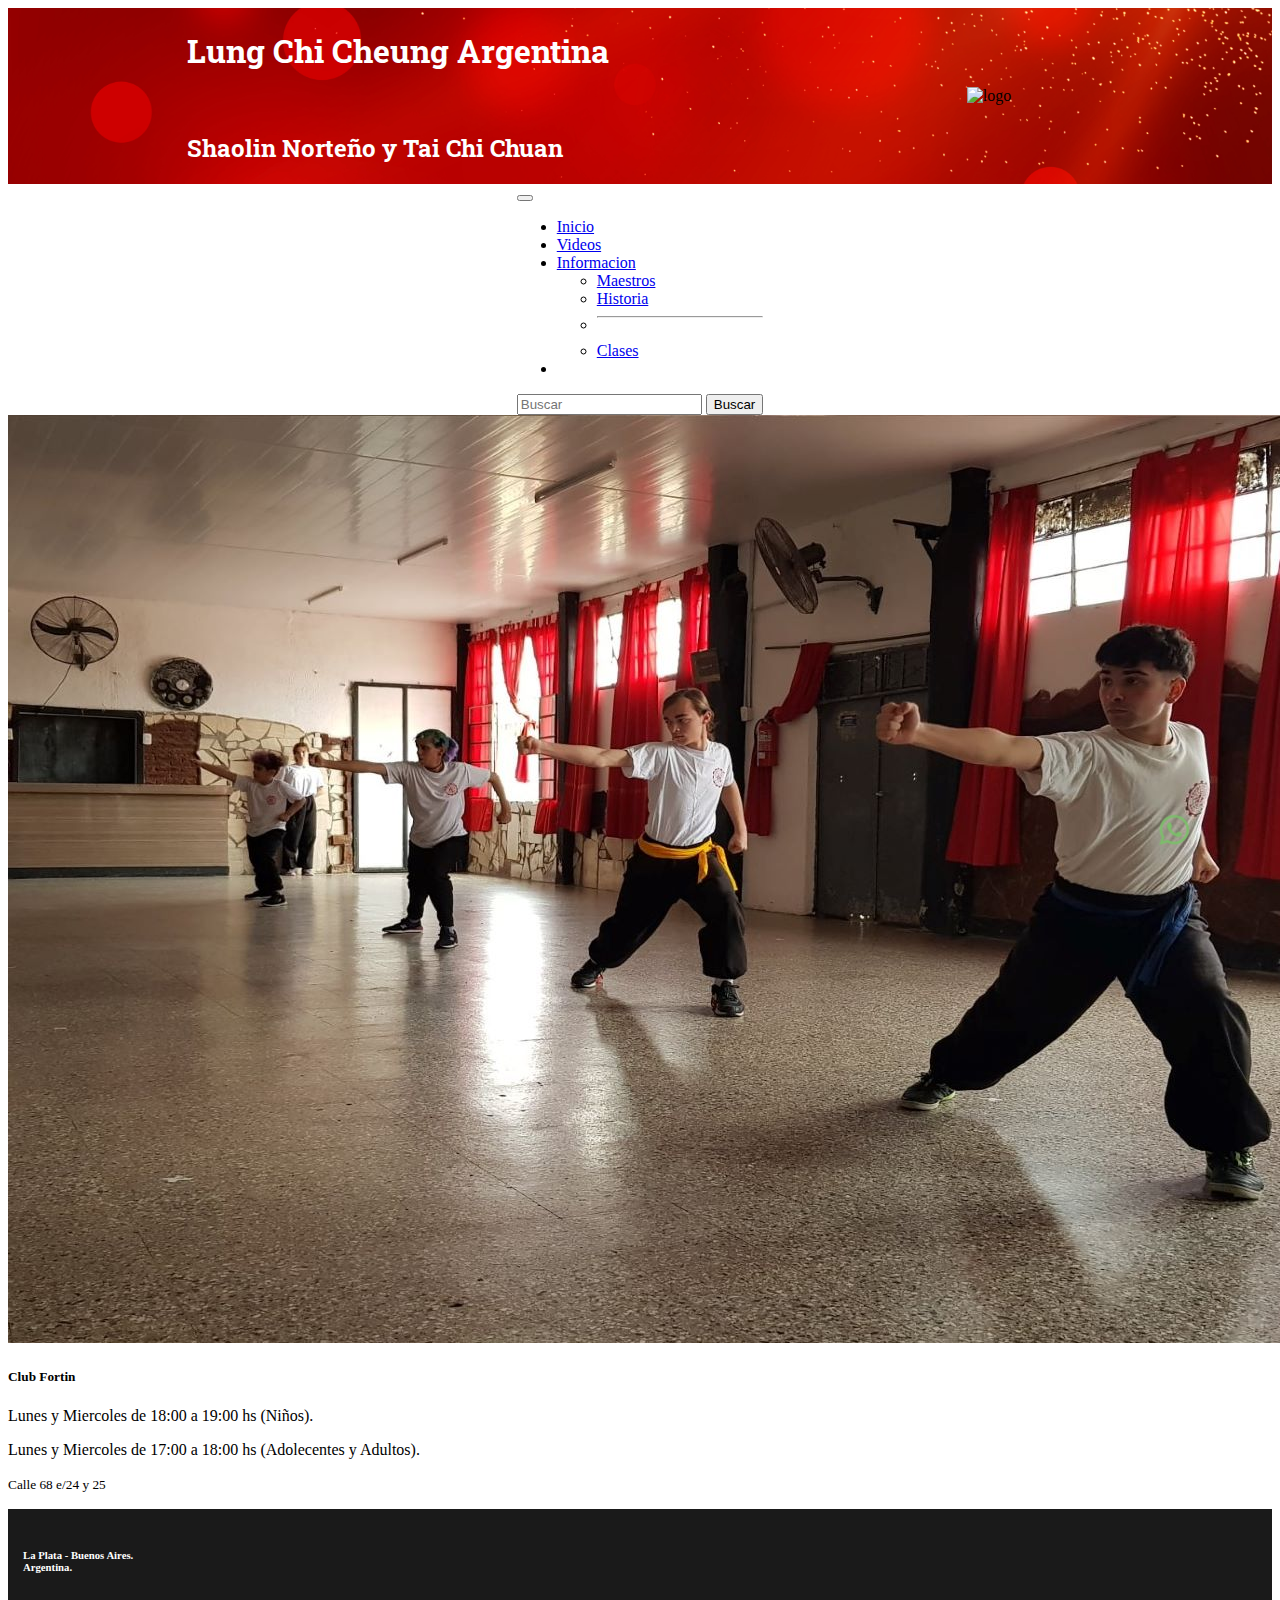
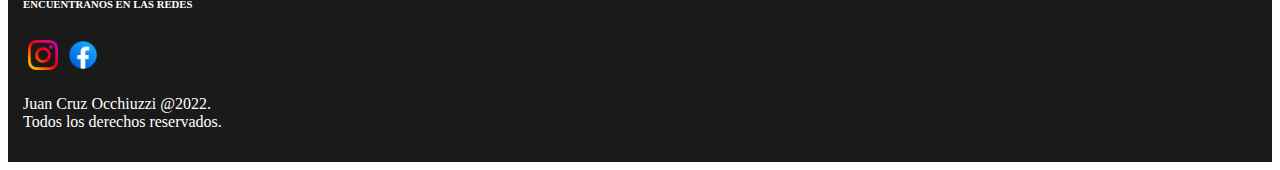
==== clases.html @ 40121505 "Add files via upload" ====
<!DOCTYPE html>
<html lang="en" dir="ltr">
  <head>
    <meta charset="utf-8">
    <meta name="viewport" content="width=device-width, initial-scale=1.0">
    <meta name="description" content="Northen Shaolin">
    <meta name="keywords" content="kung fu, northen shaolin, martial arts">
    <link href="https://cdn.jsdelivr.net/npm/bootstrap@5.1.3/dist/css/bootstrap.min.css" rel="stylesheet" integrity="sha384-1BmE4kWBq78iYhFldvKuhfTAU6auU8tT94WrHftjDbrCEXSU1oBoqyl2QvZ6jIW3" crossorigin="anonymous">
    <link rel="stylesheet"  href="./css/estilos.css">
    <title></title>
  </head>
  <body>
    <header>
     <div class="titulos">
     <h1>Lung Chi Cheung Argentina</h1>
     <br>
     <h2>Shaolin Norteño y Tai Chi Chuan</h2>
     </div>

      <img class="logoesc" src="./Fotos/logo.png" alt="logo">
    </header>
    <nav class="navbar navbar-expand-lg navbar-light bg-light">
      <div class="container-fluid">
        <a class="navbar-brand" href="#"></a>
        <button class="navbar-toggler" type="button" data-bs-toggle="collapse" data-bs-target="#navbarSupportedContent" aria-controls="navbarSupportedContent" aria-expanded="false" aria-label="Toggle navigation">
          <span class="navbar-toggler-icon"></span>
        </button>
        <div class="collapse navbar-collapse" id="navbarSupportedContent">
          <ul class="navbar-nav me-auto mb-2 mb-lg-0">
            <li class="nav-item">
              <a class="nav-link active" aria-current="page" href="index.html">Inicio</a>
            </li>
            <li class="nav-item">
              <a class="nav-link" target="_blank" href="https://www.youtube.com/channel/UC3XfjCXxV2okJYKiHHWPAqw">Videos</a>
            </li>
            <li class="nav-item dropdown">
              <a class="nav-link dropdown-toggle" href="#" id="navbarDropdown" role="button" data-bs-toggle="dropdown" aria-expanded="false">
                Informacion
              </a>
              <ul class="dropdown-menu" aria-labelledby="navbarDropdown">
                <li><a class="dropdown-item" href="maestros.html">Maestros</a></li>
                <li><a class="dropdown-item" href="historia.html">Historia</a></li>
                <li><hr class="dropdown-divider"></li>
                <li><a class="dropdown-item" href="clases.html">Clases</a></li>
              </ul>
            </li>
            <li class="nav-item">
              <a class="nav-link disabled"></a>
            </li>
          </ul>
          <form class="d-flex" role="search">
            <input class="form-control me-2" type="search" placeholder="Buscar" aria-label="Buscar">
            <button class="btn btn-outline-success p-1.5 mb-1 bg-danger text-white" type="submit">Buscar</button>
          </form>
        </div>
      </div>
    </nav>
  <section>






<div class="cartelesclases">
      <div class="card mb-3">
      <img src="./Fotos/horarios1.jpg" class="card-img-top" alt="clasebelen">
      <div class="card-body">
        <h5 class="card-title">Club Fortin</h5>
        <p class="card-text">Lunes y Miercoles de 18:00 a 19:00 hs (Niños).</p>
        <p class="card-text">Lunes y Miercoles de 17:00 a 18:00 hs (Adolecentes y Adultos).</p>
        <p class="card-text"><small class="text-muted">Calle 68 e/24 y 25</small></p>
      </div>
    </div>



    <div class="card mb-3">
  <img src="./Fotos/horarios2.jpg" class="card-img-top" alt="clasejuan">
  <div class="card-body">
    <h5 class="card-title">Clases al aire libre</h5>
    <p class="card-text">Lunes Miercoles y Viernes de 19:30 a 21:00 hs (Adolecentes y Adultos).</p>
    <p class="card-text"><small class="text-muted">Boulevard 82 y 35</small></p>
  </div>
</div>
</div>



  </section>

<footer>
  <div class="fondo">
  <div class="row">
      <div class="col-xs-12 col-md-6 text-left">
          <h6 class="text-muted lead"></h6>
          <h6 class="text-muted">
            La Plata - Buenos Aires.<br>
            Argentina.<br>

          </h6>
      </div>

      <div class="col-xs-12 col-md-6 text-right">
          <h6 class="text-muted lead">ENCUENTRANOS EN LAS REDES</h6>
          <div id="redes"class="redessociales">
            <a target="_blank" href="https://www.instagram.com/lungchichueng/?hl=es"><img style="margin:5px" src="./Fotos/insta.png" width="30" height="30" alt="Instagram"></a><a target="_blank" href="https://es-la.facebook.com/lccargentina/"><img style="margin:5px" src="./Fotos/face.png" width="30" height="30" alt="Facebook"></a>
            <a class="wasa" target="_blank" href="https://api.whatsapp.com/send?phone=5492215551436"><img style="margin:5px" src="./Fotos/ws.png" width="30" height="30" alt="whatsapp"></a>

          </div>
      </div>
  </div>
  <div class="row">

      <div class="col-md-12 text-right">
          <p class="text-muted small">Juan Cruz Occhiuzzi @2022.<br> Todos los derechos reservados.</p>
      </div>

  </div>

  </div>


</footer>


<script src="https://cdn.jsdelivr.net/npm/@popperjs/core@2.11.2/dist/umd/popper.min.js" integrity="sha384-q9CRHqZndzlxGLOj+xrdLDJa9ittGte1NksRmgJKeCV9DrM7Kz868XYqsKWPpAmn" crossorigin="anonymous"></script>
<script src="https://cdn.jsdelivr.net/npm/bootstrap@5.1.3/dist/js/bootstrap.min.js" integrity="sha384-QJHtvGhmr9XOIpI6YVutG+2QOK9T+ZnN4kzFN1RtK3zEFEIsxhlmWl5/YESvpZ13" crossorigin="anonymous"></script>
  </body>
</html>
---- css/estilos.css ----
@import url('https://fonts.googleapis.com/css2?family=Macondo&family=Raleway:wght@200&display=swap');

@import url('https://fonts.googleapis.com/css2?family=Macondo&family=Raleway:wght@200&family=Roboto+Slab:wght@600&display=swap');


header {
  background-image: url(../Fotos/fondochino.jpg);
  background-size: cover;
  background-position: left;
  width: 100%;
  display: flex;
  align-items: center;
  justify-content: space-around;


}

nav {
  background-color: white;
  width: 100%;

  display: flex;
  flex-direction:row;
  justify-content: center;
}


section {
  background-color: white;
  width: 100%;
  display: flex;
  flex-direction: column;
  justify-content: center;
}

aside {
  background-color: white;
  width: 100%;

  display: flex;
  flex-direction: column;
  justify-content: center;
}

footer {
  	background-color:#1A1A1A;
  	height: 50%;
    color: white;
    padding: 15px;
  }

#carouselExampleCaptions {
  height: 70%;
}
.logoesc {
  width: 10%;
  height: 90%;
  align-items: center;
  align-content: flex-end;
}

.cartelesclases {
  display: flex;
  flex-direction: row;
  
}


h1 {
  color: white;
  font-family: 'Roboto Slab', serif;
  }

h2 {
  color: white;
  font-family: 'Roboto Slab', serif;

}

.wasa{
  position: fixed;
  width: 100px;
  top: 90%;
  right: 2%;

}

.carousel {
  display: flex;
  width:  100%;
  height: 40%;

}


.teachers {
  display: flex;
  align-content: space-between;
  flex-direction:column;



}

@media (max-width: 500px) {
  .logoesc {
    display: none;
  }

}
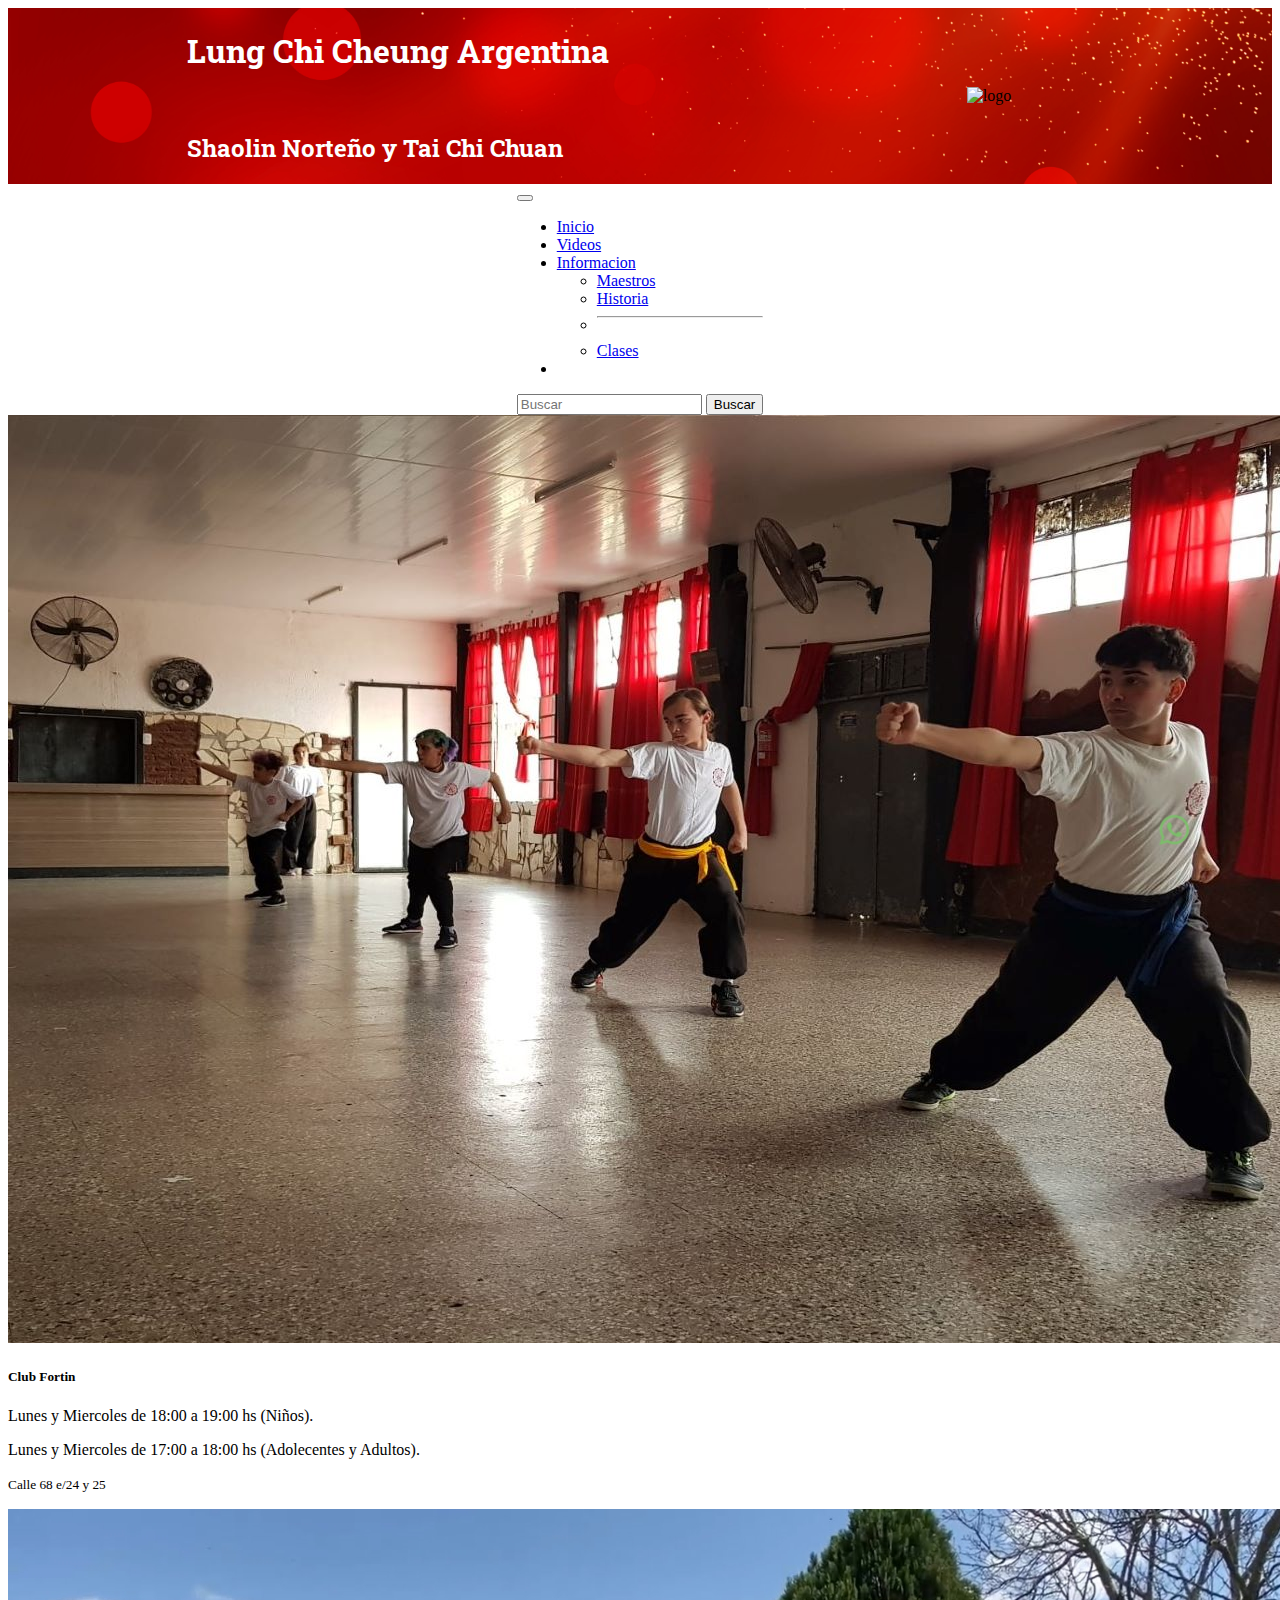
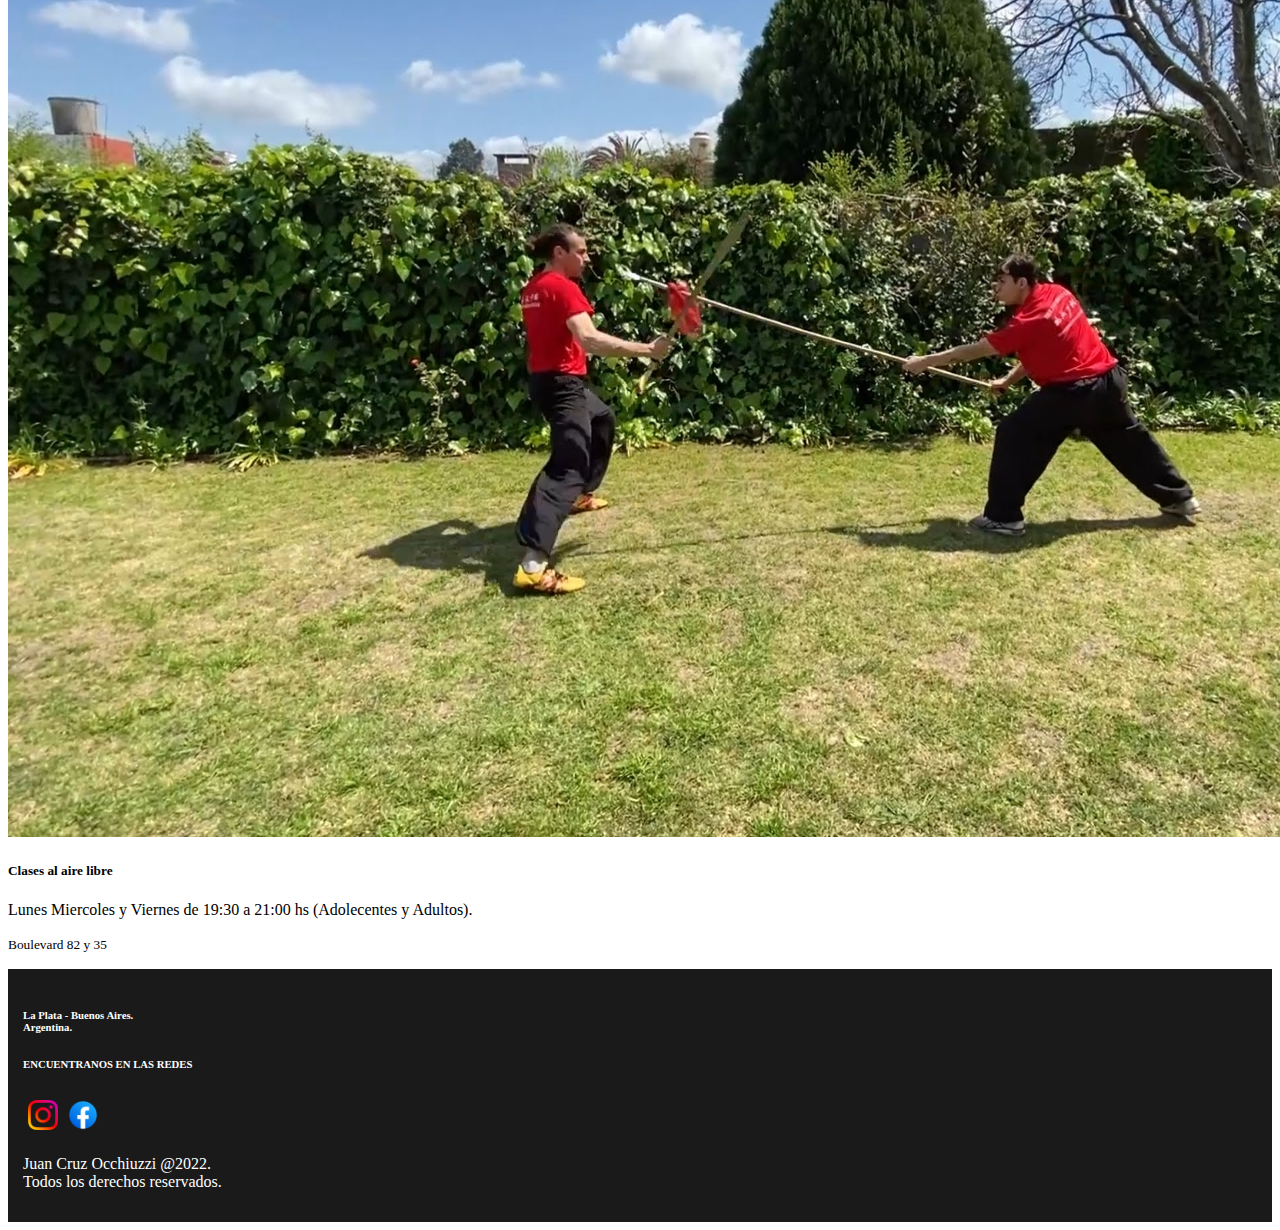
==== commit 398ff5be: "Add files via upload" ====
--- a/clases.html
+++ b/clases.html
@@ -62,8 +62,8 @@
 
 
 
-<div class="cartelesclases">
-      <div class="card mb-3">
+<div class="row">
+      <div class="col-lg-6 col-md-6 col-sm-12 col-xs-12">
       <img src="./Fotos/horarios1.jpg" class="card-img-top" alt="clasebelen">
       <div class="card-body">
         <h5 class="card-title">Club Fortin</h5>
@@ -75,7 +75,7 @@
 
 
 
-    <div class="card mb-3">
+    <div class="col-lg-6 col-md-6 col-sm-12 col-xs-12">
   <img src="./Fotos/horarios2.jpg" class="card-img-top" alt="clasejuan">
   <div class="card-body">
     <h5 class="card-title">Clases al aire libre</h5>
